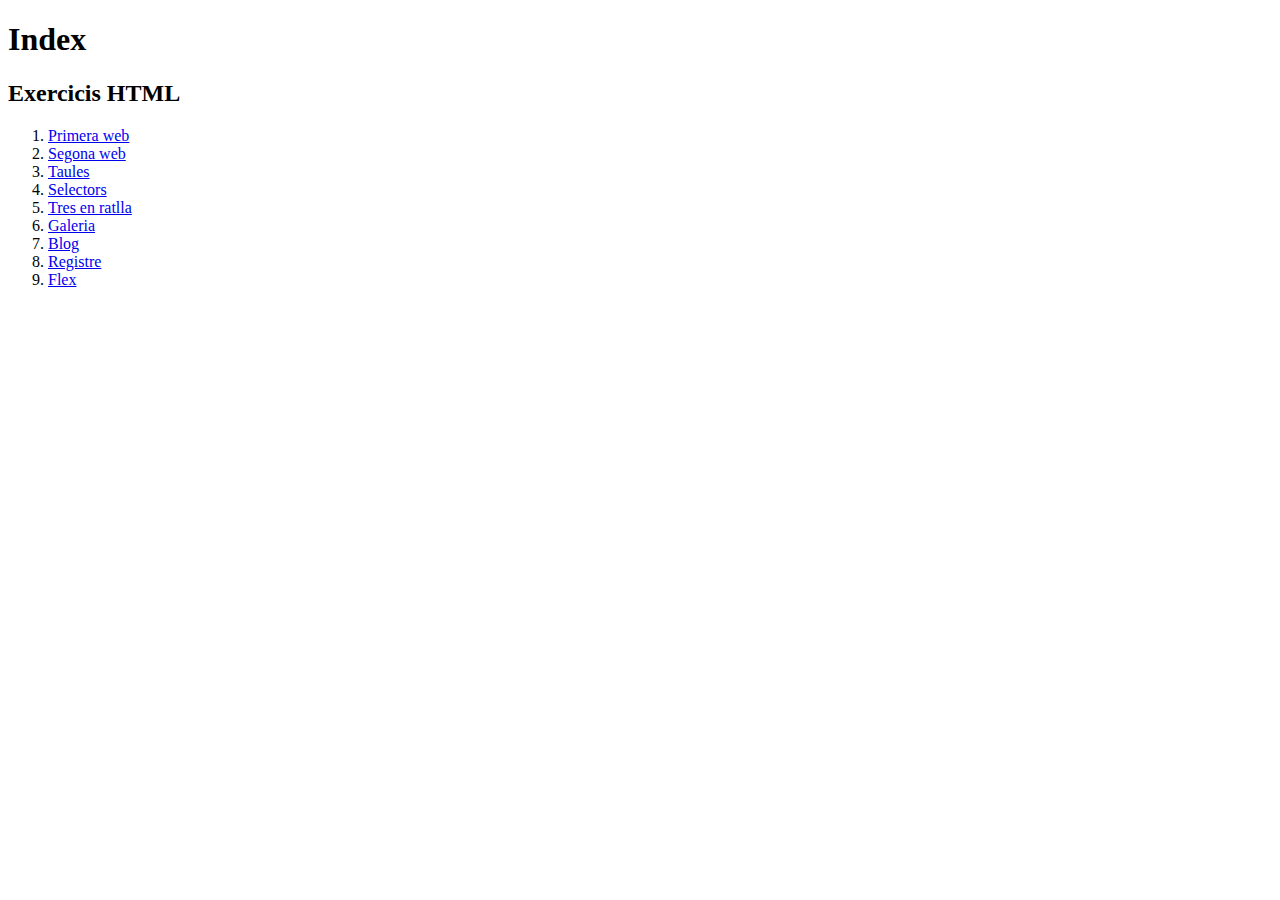
==== index.html @ 58ee40c4 "fr" ====
<!DOCTYPE html>
<html lang="en">
<head>
    <meta charset="UTF-8">
    <meta name="viewport" content="width=device-width, initial-scale=1.0">
    <title>Document</title>
</head>
<body>
   <h1>Index</h1>
    <h2>Exercicis HTML </h2>
    <ol><li><a href="primeraweb.html">Primera web</a></li>
    <li><a href="segonaweb.html">Segona web</a></li>
    <li><a href="taules.html">Taules</a></li>
    <li><a href="exerciciSelectors.html">Selectors</a></li>
    <li><a href="tres.html">Tres en ratlla</a></li>
    <li><a href="galeria.html">Galeria</a></li>
    <li><a href="blog.html">Blog</a></li>
    <li><a href="registre.html">Registre</a></li>
    <li><a href="flex.html">Flex</a></li></ol>
</body>
</html>
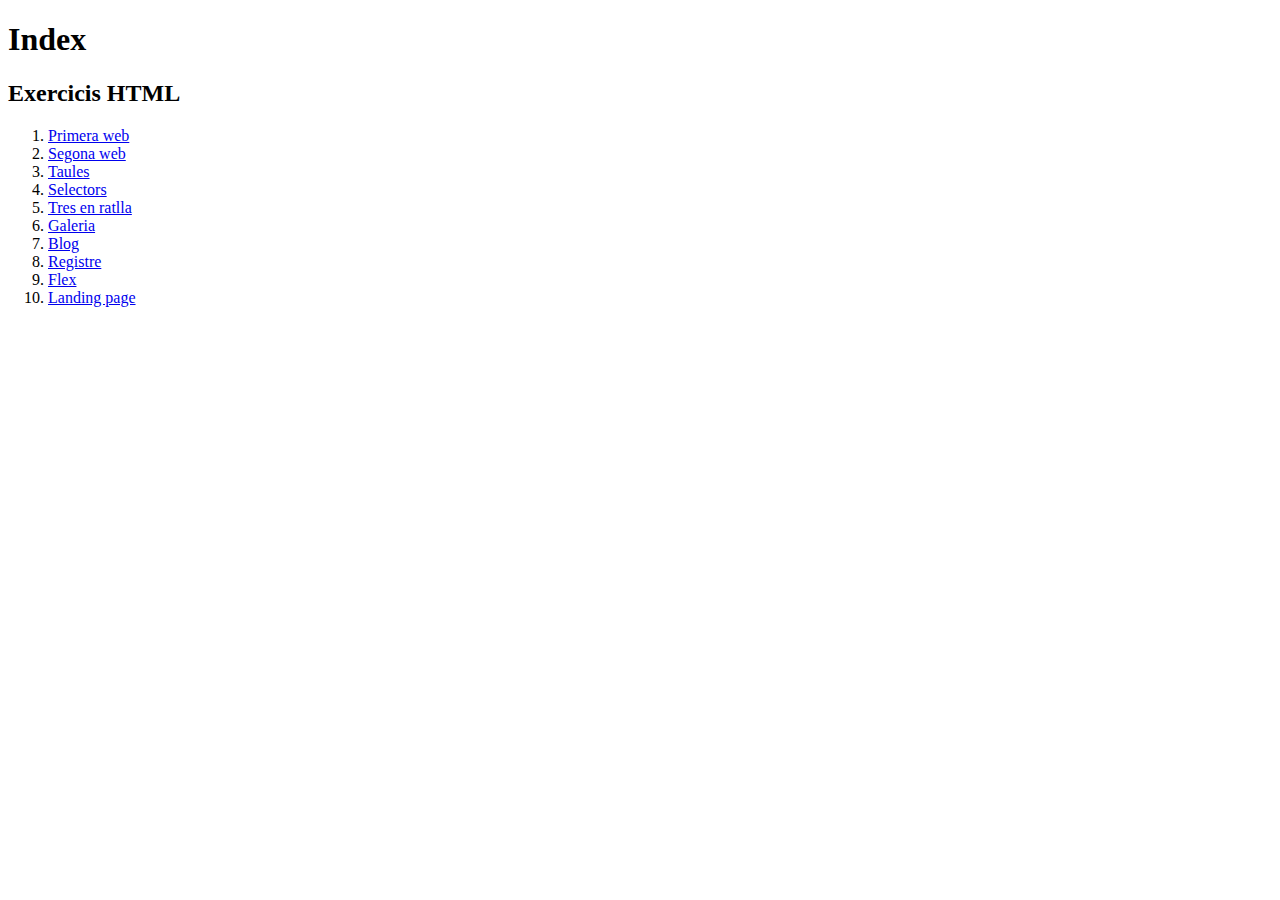
==== commit dbba477e: "fr" ====
--- a/index.html
+++ b/index.html
@@ -8,7 +8,9 @@
 <body>
    <h1>Index</h1>
     <h2>Exercicis HTML </h2>
-    <ol><li><a href="primeraweb.html">Primera web</a></li>
+    <ol>
+   
+    <li><a href="primeraweb.html">Primera web</a></li>
     <li><a href="segonaweb.html">Segona web</a></li>
     <li><a href="taules.html">Taules</a></li>
     <li><a href="exerciciSelectors.html">Selectors</a></li>
@@ -16,6 +18,9 @@
     <li><a href="galeria.html">Galeria</a></li>
     <li><a href="blog.html">Blog</a></li>
     <li><a href="registre.html">Registre</a></li>
-    <li><a href="flex.html">Flex</a></li></ol>
+    <li><a href="flex.html">Flex</a></li>
+    <li><a href="landingpage.html">Landing page</a></li>
+
+    </ol>
 </body>
-</html>+</html>
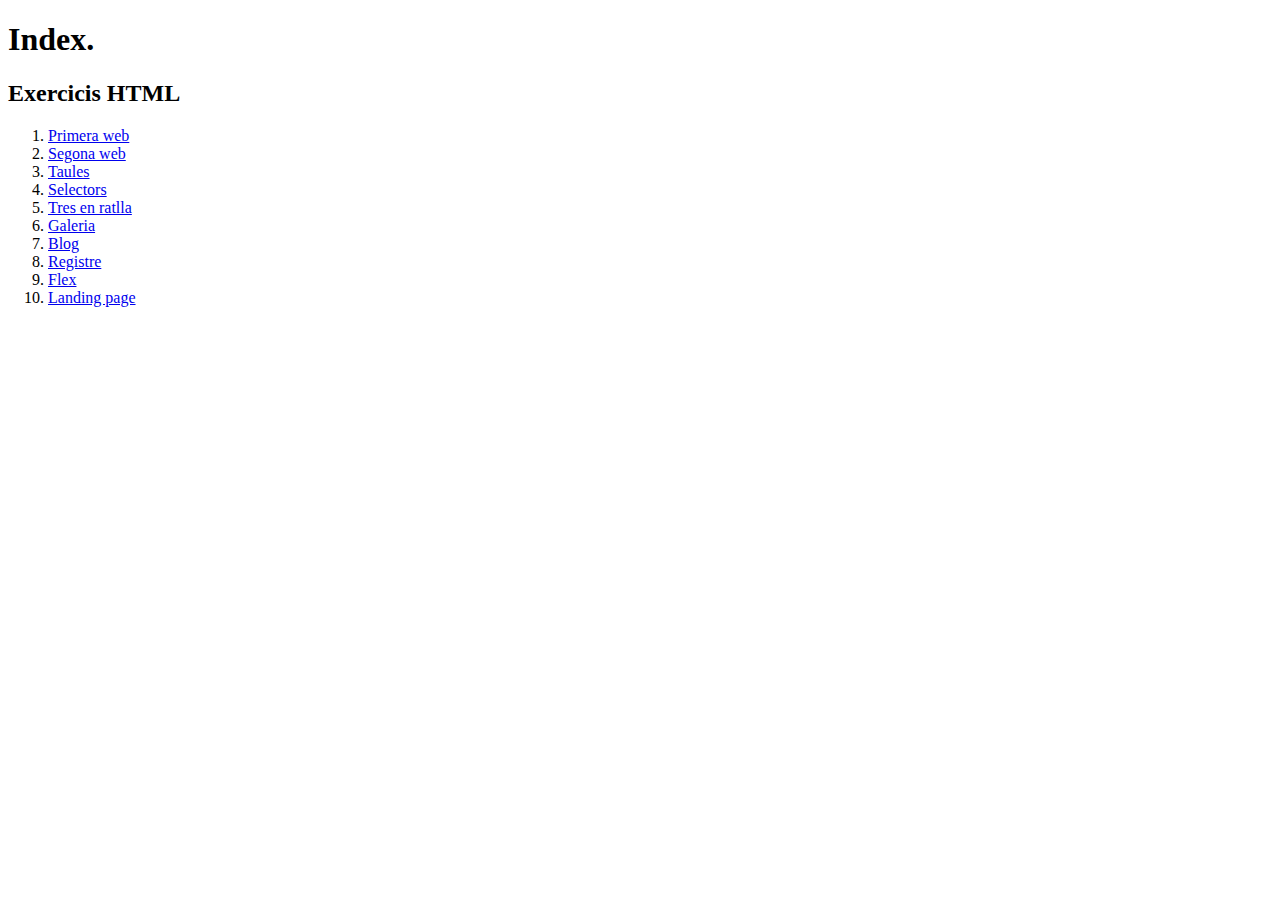
==== commit aa4195d5: "frç" ====
--- a/index.html
+++ b/index.html
@@ -6,7 +6,7 @@
     <title>Document</title>
 </head>
 <body>
-   <h1>Index</h1>
+   <h1>Index.</h1>
     <h2>Exercicis HTML </h2>
     <ol>
    
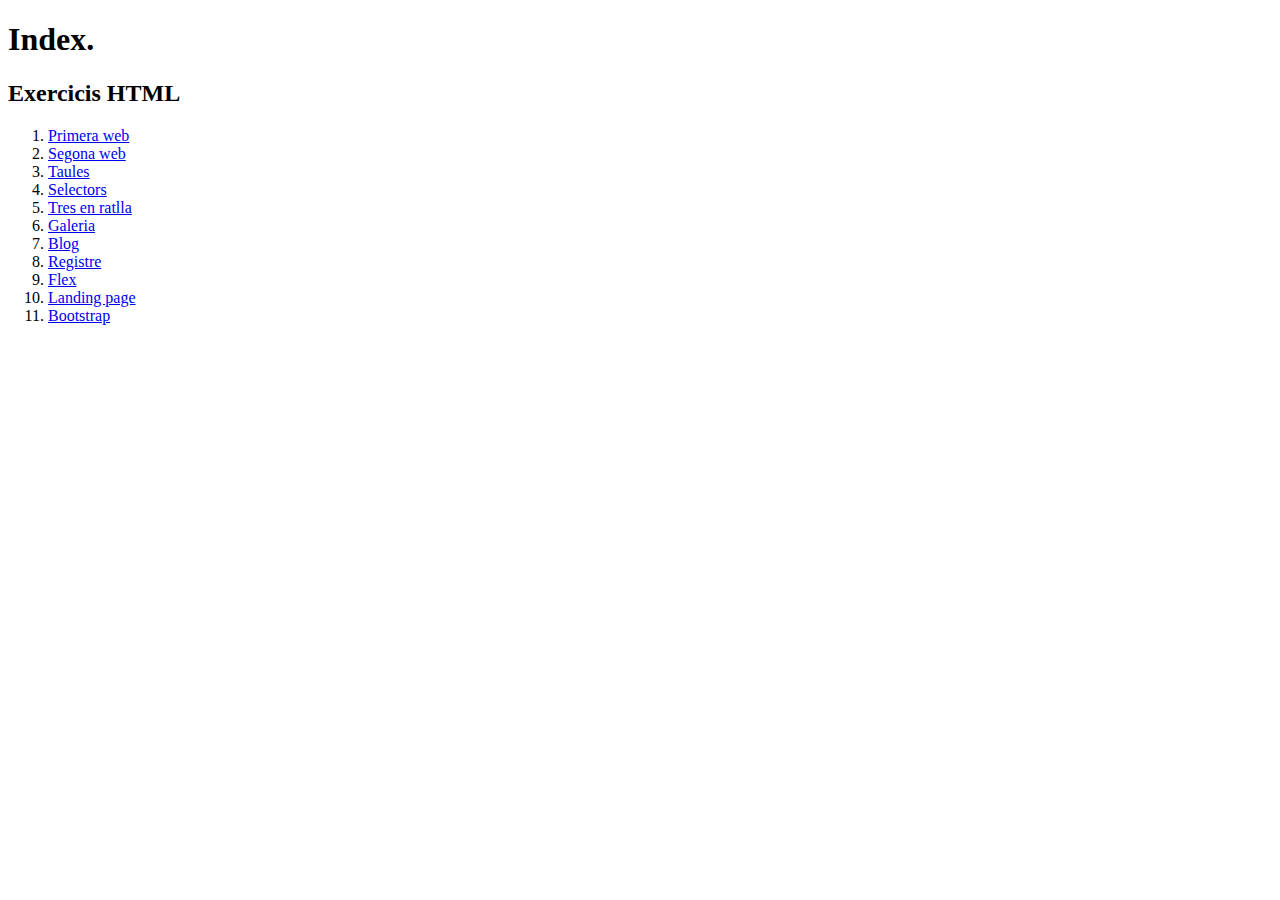
==== commit 94dbed39: "fr" ====
--- a/index.html
+++ b/index.html
@@ -19,7 +19,8 @@
     <li><a href="blog.html">Blog</a></li>
     <li><a href="registre.html">Registre</a></li>
     <li><a href="flex.html">Flex</a></li>
-    <li><a href="landingpage.html">Landing page</a></li>
+    <li><a href="landingpage.html">Landing page</a>
+    <li><a href="bootstrap.html">Bootstrap</a></li>
 
     </ol>
 </body>
